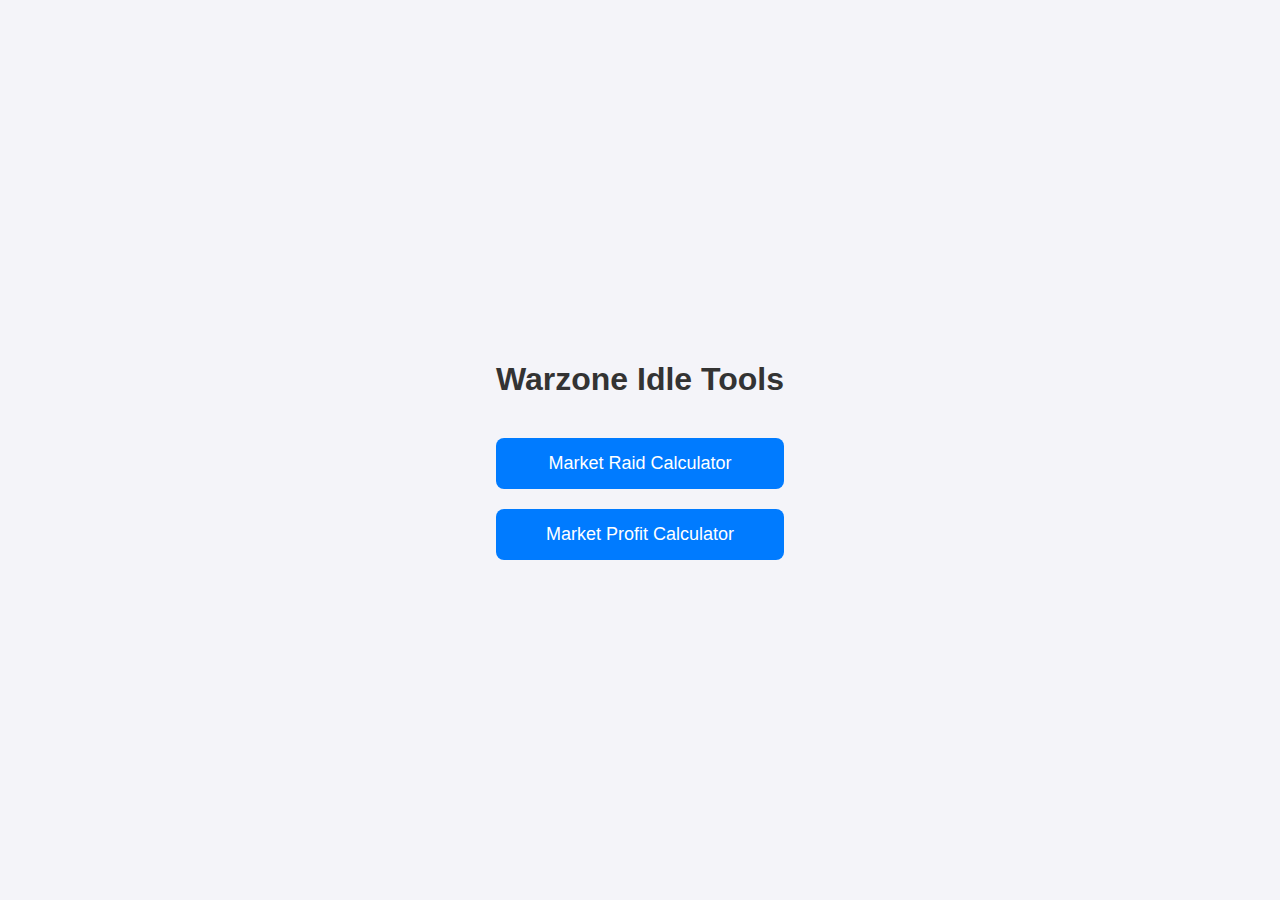
==== index.html @ 9fe40830 "First commit" ====
<!DOCTYPE html>
<html lang="en">
<head>
    <meta charset="UTF-8">
    <meta name="viewport" content="width=device-width, initial-scale=1.0">
    <title>Warzone Idle Tools</title>
    <link rel="stylesheet" href="css/index.css">
</head>
<body>

<div class="container">
    <h1>Warzone Idle Tools</h1>
    <div class="button-container">
        <a href="market_raid.html" class="button">Market Raid Calculator</a>
        <a href="market_profit.html" class="button">Market Profit Calculator</a>
    </div>
</div>

</body>
</html>
---- css/index.css ----
body {
    font-family: 'Segoe UI', Tahoma, Geneva, Verdana, sans-serif;
    margin: 0;
    padding: 0;
    background-color: #f4f4f9;
    display: flex;
    justify-content: center;
    align-items: center;
    height: 100vh;
    color: #333;
}

.container {
    text-align: center;
}

h1 {
    font-size: 32px;
    margin-bottom: 40px;
}

.button-container {
    display: flex;
    flex-direction: column;
    gap: 20px;
}

.button {
    display: inline-block;
    background-color: #007bff;
    color: white;
    padding: 15px 30px;
    text-decoration: none;
    font-size: 18px;
    border-radius: 8px;
    transition: background-color 0.3s ease;
    text-align: center;
}

.button:hover {
    background-color: #0056b3;
}

@media (max-width: 768px) {
    h1 {
        font-size: 28px;
    }

    .button {
        padding: 12px 24px;
        font-size: 16px;
    }
}
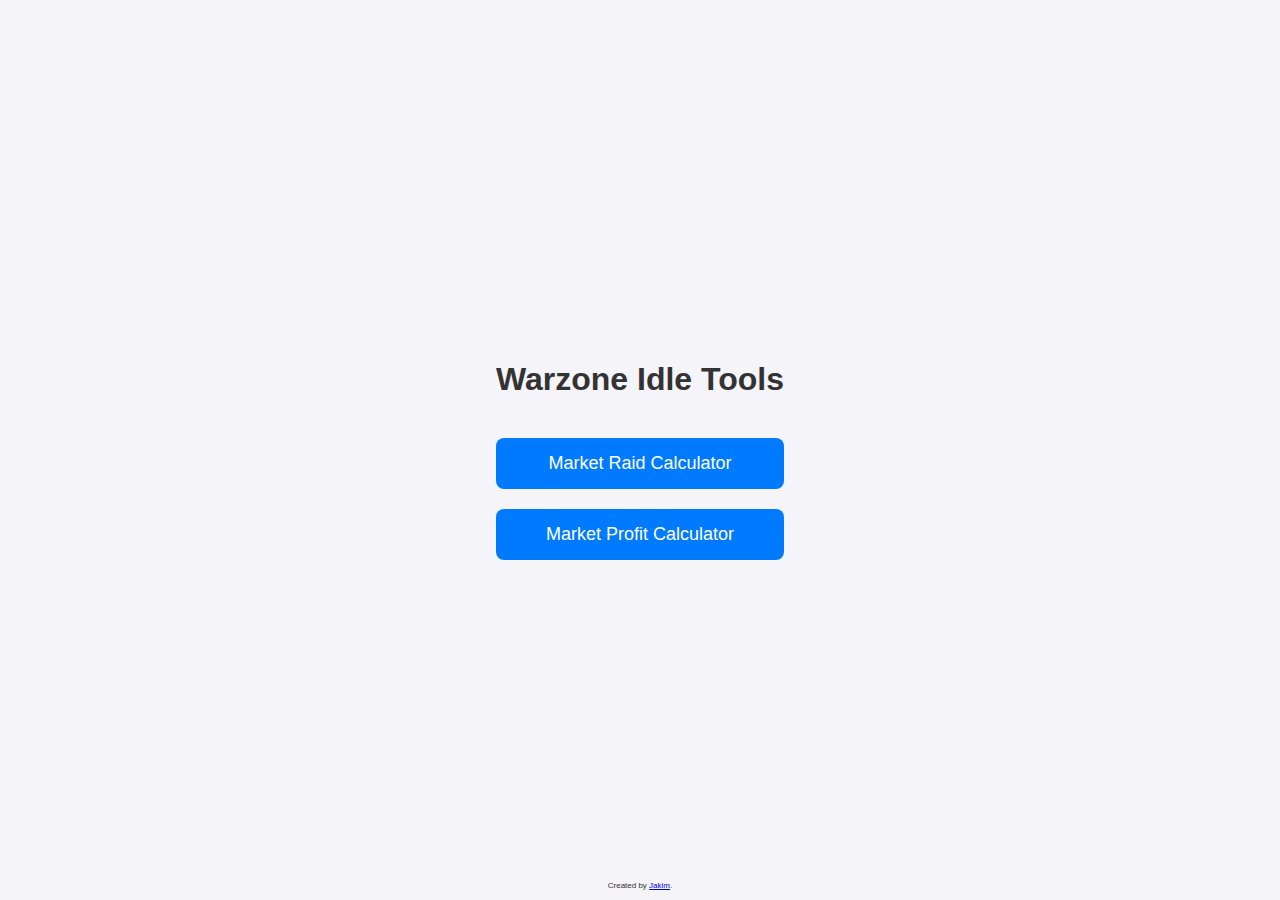
==== commit a7aa3f38: "Added: the footer" ====
--- a/index.html
+++ b/index.html
@@ -5,6 +5,7 @@
     <meta name="viewport" content="width=device-width, initial-scale=1.0">
     <title>Warzone Idle Tools</title>
     <link rel="stylesheet" href="css/index.css">
+    <link rel="icon" type="image/x-icon" href="favicon.ico">
 </head>
 <body>
 
@@ -16,5 +17,9 @@
     </div>
 </div>
 
+<footer>
+    Created by <a href="mailto:jakimpl@gmail.com">Jakim</a>.
+</footer>
+
 </body>
 </html>
--- a/css/index.css
+++ b/css/index.css
@@ -1,12 +1,21 @@
-body {
-    font-family: 'Segoe UI', Tahoma, Geneva, Verdana, sans-serif;
+html, body {
+    height: 100%;
     margin: 0;
     padding: 0;
+    font-family: 'Segoe UI', Tahoma, Geneva, Verdana, sans-serif;
     background-color: #f4f4f9;
     display: flex;
     justify-content: center;
     align-items: center;
-    height: 100vh;
+    color: #333;
+}
+
+footer {
+    position: absolute;
+    bottom: 10px;
+    width: 100%;
+    text-align: center;
+    font-size: 8px;
     color: #333;
 }
 
@@ -50,4 +59,4 @@
         padding: 12px 24px;
         font-size: 16px;
     }
-}
+}